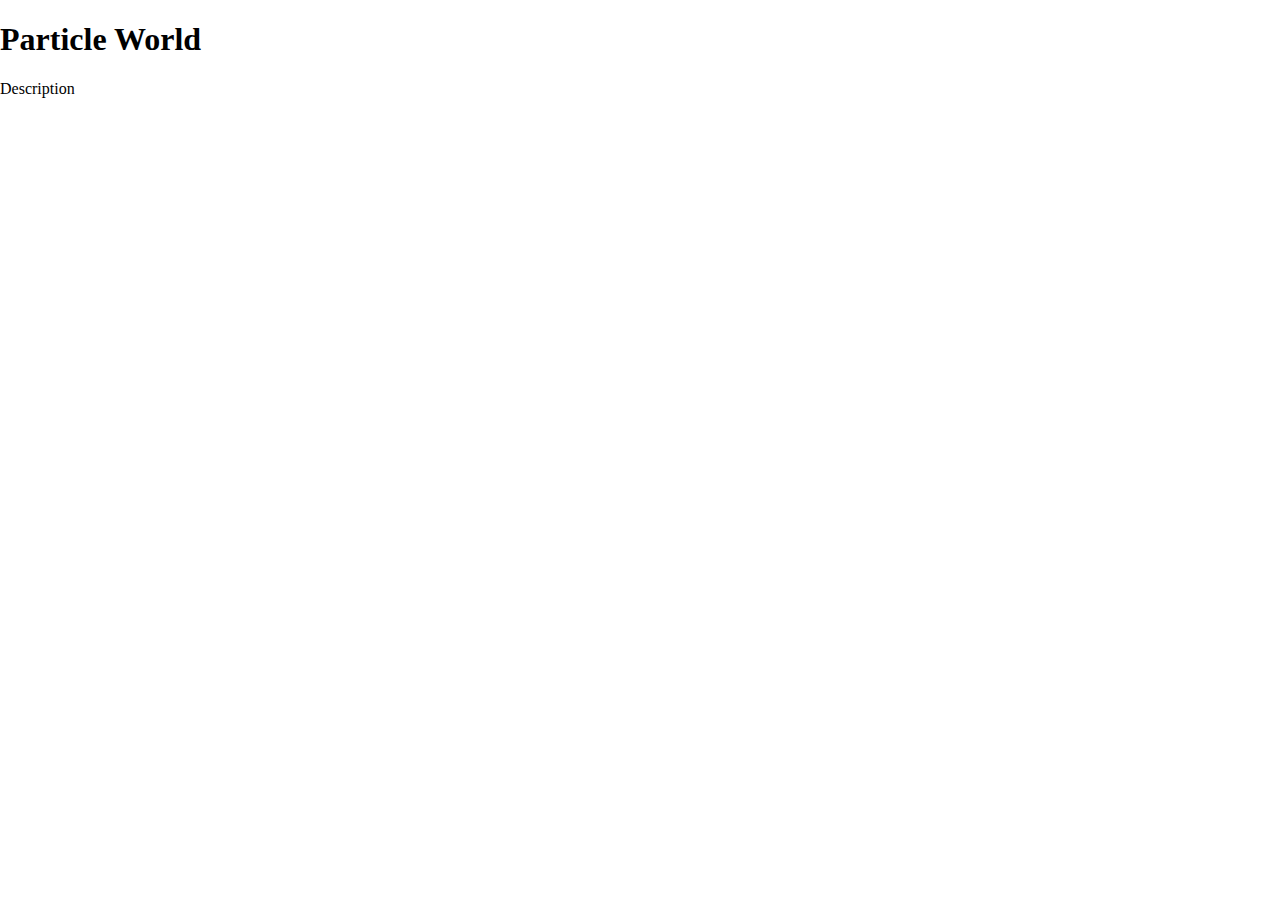
==== particleworld-template/index.html @ 9ffb5583 "particle world template" ====
<!DOCTYPE html>
<html lang="en">

<head>
  <meta charset="UTF-8">
  <meta name="viewport" content="width=device-width, initial-scale=1.0">

  <title>Particle World</title>  
  <link rel="stylesheet" href="style.css">
  <script src="lib/p5.js"></script>
  <script src="lib/p5.sound.js"></script>
</head>

<body>
  <h1>Particle World</h1>
  
  <div id="canvasWrapper">
    <!-- p5 canvas will be appended here. -->
  </div>
    
  <p>Description</p>

  <!-- your script file should be included at the end of the body tag -->
  <!-- so that it can manipulate HTML elements above. -->
  <script src="script.js"></script>
</body>

</html>
---- particleworld-template/style.css ----
html, body {
  margin: 0;
  padding: 0;
}
canvas {
  display: block;
}
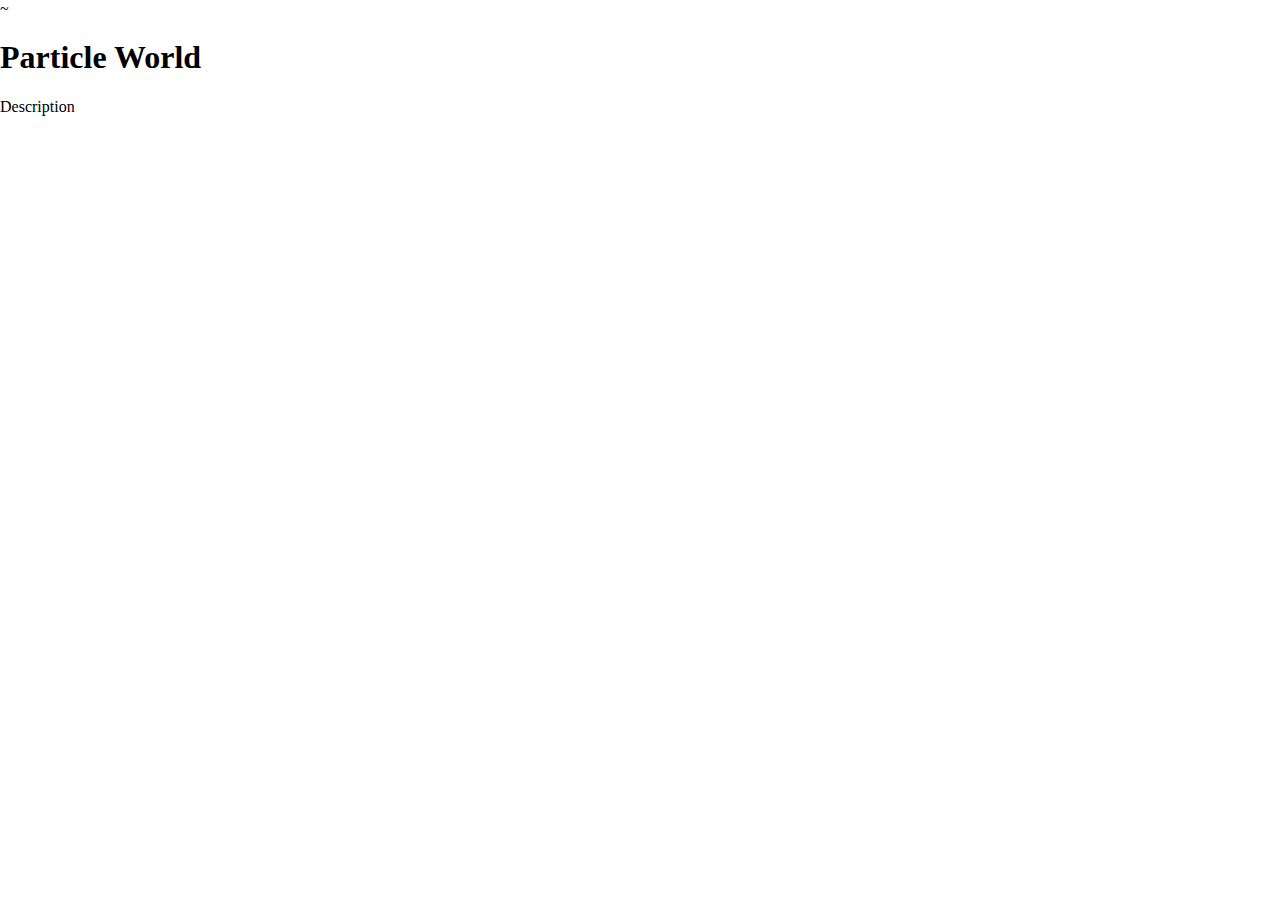
==== commit 6d592740: "new" ====
--- a/particleworld-template/index.html
+++ b/particleworld-template/index.html
@@ -10,7 +10,7 @@
   <script src="lib/p5.js"></script>
   <script src="lib/p5.sound.js"></script>
 </head>
-
+~
 <body>
   <h1>Particle World</h1>
   
